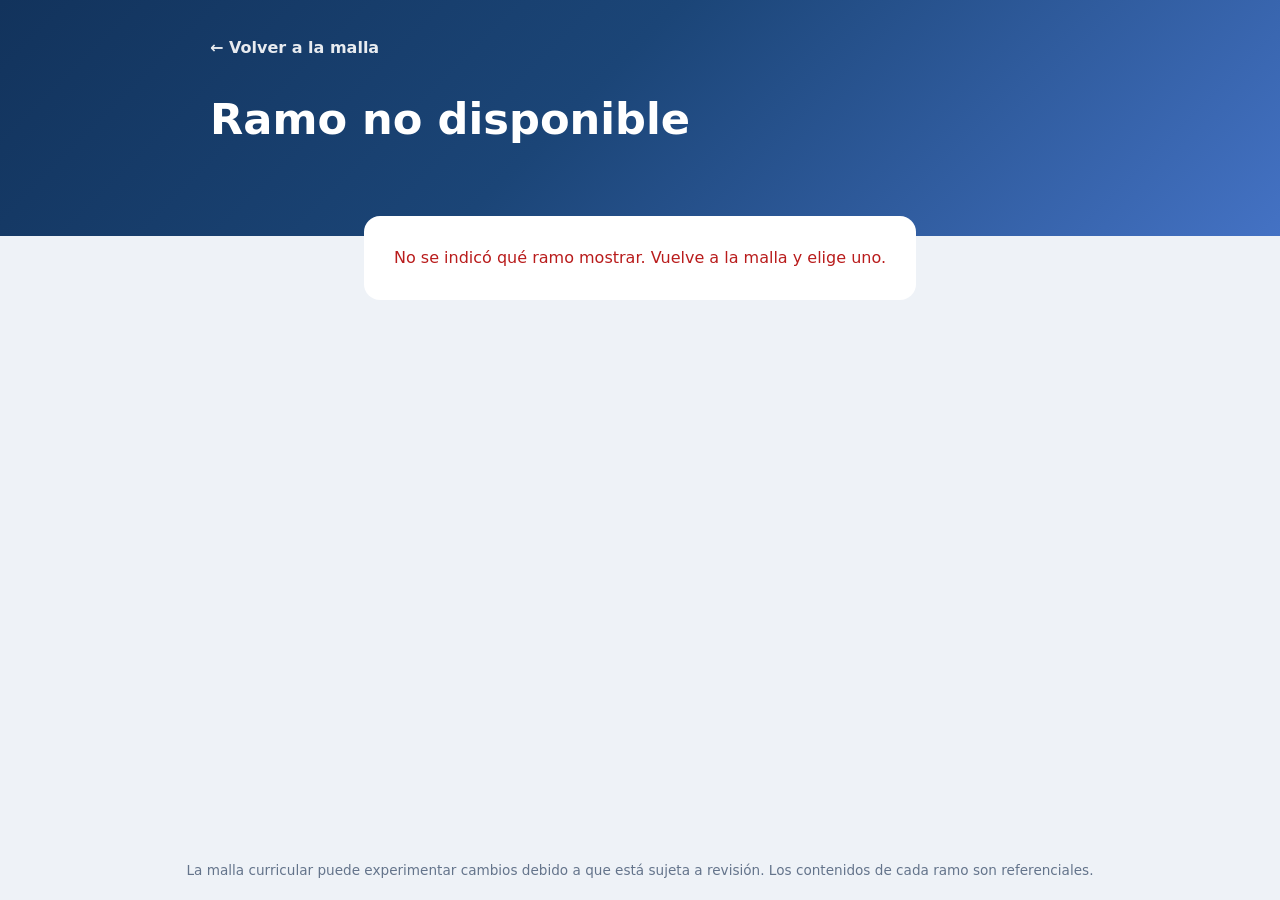
==== malla-informatica/ramo.html @ 6ace287b "Agregar malla de Ingenieria Civil en Computacion e Informatica" ====
<!DOCTYPE html>
<html lang="es">
<head>
  <meta charset="UTF-8">
  <meta name="viewport" content="width=device-width, initial-scale=1">
  <title>Ramo · Malla Informática</title>
  <link rel="icon" href="data:image/svg+xml,%3Csvg xmlns='http://www.w3.org/2000/svg' viewBox='0 0 100 100'%3E%3Ccircle cx='50' cy='50' r='50' fill='%231b4577'/%3E%3C/svg%3E">
  <link rel="stylesheet" href="style.css">
</head>
<body>
  <header class="hero hero-ramo">
    <div class="interior">
      <a class="volver" href="index.html">← Volver a la malla</a>
      <div class="etiquetas" id="etiquetas"></div>
      <h1 id="titulo">Cargando...</h1>
    </div>
  </header>

  <main class="pagina" id="pagina"></main>

  <footer>La malla curricular puede experimentar cambios debido a que está sujeta a revisión. Los contenidos de cada ramo son referenciales.</footer>

  <script>
    const $ = id => document.getElementById(id);

    function crear(tag, clase, texto) {
      const el = document.createElement(tag);
      if (clase) el.className = clase;
      if (texto !== undefined) el.textContent = texto;
      return el;
    }

    function textoSobre(hex) {
      const n = parseInt(hex.slice(1), 16);
      const luz = (0.299 * (n >> 16) + 0.587 * ((n >> 8) & 255) + 0.114 * (n & 255)) / 255;
      return luz > 0.6 ? "#0f2a43" : "#ffffff";
    }

    function mostrarError(msg) {
      $("titulo").textContent = "Ramo no disponible";
      $("pagina").appendChild(crear("p", "error", msg));
    }

    function pintar(d) {
      document.title = d.nombre + " · Malla Informática";
      $("titulo").textContent = d.nombre;

      const areas = {};
      d.areas.forEach(a => areas[a.id] = a);

      const et = $("etiquetas");
      et.appendChild(crear("span", "etiqueta", "Semestre " + d.semestre));
      const etArea = crear("span", "etiqueta");
      const punto = crear("span", "punto");
      punto.style.background = d.area.color;
      etArea.append(punto, d.area.nombre);
      et.appendChild(etArea);

      const pagina = $("pagina");

      const desc = crear("section", "tarjeta");
      desc.append(crear("h2", "", "De qué trata"), crear("p", "", d.descripcion));
      pagina.appendChild(desc);

      const cont = crear("section", "tarjeta");
      cont.appendChild(crear("h2", "", "Contenidos del ramo"));
      const lista = crear("ol", "unidades");
      d.contenidos.forEach(c => {
        const li = crear("li");
        const div = crear("div");
        div.append(crear("small", "", "Unidad " + c.orden), c.tema);
        li.appendChild(div);
        lista.appendChild(li);
      });
      cont.appendChild(lista);
      pagina.appendChild(cont);

      const otros = crear("section", "tarjeta");
      otros.appendChild(crear("h2", "", "Otros ramos del semestre " + d.semestre));
      const chips = crear("div", "otros");
      d.semestre_ramos.forEach(r => {
        const a = crear("a", r.id === d.id ? "actual" : "", r.nombre);
        a.href = "ramo.html?id=" + r.id;
        const col = areas[r.area_id].color;
        a.style.background = col;
        a.style.color = textoSobre(col);
        chips.appendChild(a);
      });
      otros.appendChild(chips);
      pagina.appendChild(otros);

      const nav = crear("nav", "navegacion");
      if (d.anterior) {
        const a = crear("a");
        a.href = "ramo.html?id=" + d.anterior.id;
        a.append(crear("small", "", "← Anterior"), d.anterior.nombre);
        nav.appendChild(a);
      }
      if (d.siguiente) {
        const a = crear("a", "sig");
        a.href = "ramo.html?id=" + d.siguiente.id;
        a.append(crear("small", "", "Siguiente →"), d.siguiente.nombre);
        nav.appendChild(a);
      }
      pagina.appendChild(nav);
    }

    const id = new URLSearchParams(location.search).get("id");

    if (!id) {
      mostrarError("No se indicó qué ramo mostrar. Vuelve a la malla y elige uno.");
    } else {
      fetch("api.php?ramo=" + encodeURIComponent(id))
        .then(r => r.json().then(d => ({ ok: r.ok, d })))
        .then(({ ok, d }) => ok ? pintar(d) : mostrarError(d.error || "No se pudo cargar el ramo."))
        .catch(() => mostrarError("No se pudo conectar con el servidor."));
    }
  </script>
</body>
</html>
---- malla-informatica/style.css ----
:root {
  --prof: #1b4577;
  --disc: #4472c4;
  --gen: #9ab8d4;
  --texto: #1f2937;
  --suave: #64748b;
  --fondo: #eef2f7;
}

* { box-sizing: border-box; margin: 0; padding: 0; }

body {
  font-family: system-ui, -apple-system, "Segoe UI", Roboto, Arial, sans-serif;
  background: var(--fondo);
  color: var(--texto);
  min-height: 100vh;
  display: flex;
  flex-direction: column;
  line-height: 1.5;
}

a { color: inherit; }

/* ---------- Encabezado ---------- */
.hero {
  background: linear-gradient(135deg, #12335c 0%, var(--prof) 45%, var(--disc) 100%);
  color: #fff;
  text-align: center;
  padding: 56px 20px 90px;
}

.hero .universidad {
  display: inline-block;
  font-size: .8rem;
  letter-spacing: .12em;
  text-transform: uppercase;
  background: rgba(255, 255, 255, .15);
  border: 1px solid rgba(255, 255, 255, .35);
  padding: 5px 16px;
  border-radius: 999px;
}

.hero h1 {
  font-size: clamp(1.7rem, 4.2vw, 2.7rem);
  line-height: 1.2;
  margin: 16px auto 10px;
  max-width: 900px;
}

.hero p { opacity: .9; max-width: 720px; margin: 0 auto; }

.estadisticas {
  display: flex;
  justify-content: center;
  gap: 14px;
  flex-wrap: wrap;
  margin-top: 22px;
}

.estadisticas span {
  background: rgba(255, 255, 255, .14);
  padding: 8px 18px;
  border-radius: 12px;
  font-size: .95rem;
}

.estadisticas b { font-size: 1.15rem; }

/* ---------- Barra de búsqueda y leyenda ---------- */
.panel {
  max-width: 1100px;
  width: calc(100% - 40px);
  margin: -38px auto 22px;
  background: #fff;
  border-radius: 18px;
  padding: 18px 22px;
  box-shadow: 0 10px 30px rgba(15, 23, 42, .12);
  display: flex;
  gap: 16px;
  flex-wrap: wrap;
  align-items: center;
  justify-content: space-between;
}

.buscador {
  flex: 1 1 260px;
  padding: 12px 16px;
  border: 2px solid #dbe3ee;
  border-radius: 12px;
  font-size: 1rem;
  outline: none;
  transition: border-color .2s;
}

.buscador:focus { border-color: var(--disc); }

.leyenda { display: flex; gap: 8px; flex-wrap: wrap; }

.chip {
  display: inline-flex;
  align-items: center;
  gap: 8px;
  border: 2px solid #dbe3ee;
  background: #fff;
  border-radius: 999px;
  padding: 6px 14px;
  font-size: .85rem;
  font-weight: 600;
  cursor: pointer;
  font-family: inherit;
  color: var(--texto);
  transition: border-color .2s, background .2s;
}

.chip:hover { border-color: var(--disc); }
.chip.activo { border-color: var(--prof); background: #eaf1fb; }
.punto { width: 14px; height: 14px; border-radius: 50%; flex: none; }

.resultado {
  max-width: 1100px;
  width: calc(100% - 40px);
  margin: 0 auto 10px;
  color: var(--suave);
  font-size: .9rem;
  min-height: 1.3em;
}

/* ---------- Malla ---------- */
.malla {
  display: grid;
  grid-template-columns: repeat(11, minmax(150px, 1fr));
  gap: 12px;
  padding: 6px 20px 30px;
  overflow-x: auto;
  scroll-snap-type: x proximity;
}

.semestre { display: flex; flex-direction: column; gap: 10px; scroll-snap-align: start; }

.semestre h2 {
  font-size: .78rem;
  letter-spacing: .1em;
  text-transform: uppercase;
  text-align: center;
  color: var(--prof);
  padding: 4px 0 2px;
}

.ramo {
  display: flex;
  align-items: center;
  justify-content: center;
  text-align: center;
  min-height: 82px;
  padding: 10px 12px;
  border-radius: 12px;
  font-weight: 700;
  font-size: .86rem;
  line-height: 1.25;
  text-decoration: none;
  box-shadow: 0 2px 6px rgba(15, 23, 42, .12);
  transition: transform .2s, box-shadow .2s, opacity .2s;
}

.ramo:hover, .ramo:focus-visible {
  transform: translateY(-4px);
  box-shadow: 0 10px 22px rgba(15, 23, 42, .25);
  outline: none;
}

.ramo.apagado { opacity: .18; filter: grayscale(.6); }

.nota {
  max-width: 1100px;
  width: calc(100% - 40px);
  margin: 0 auto 30px;
  color: var(--suave);
  font-size: .85rem;
  text-align: center;
}

/* ---------- Página del ramo ---------- */
.hero-ramo { padding: 36px 20px 90px; text-align: left; }
.hero-ramo .interior { max-width: 860px; margin: 0 auto; }

.volver {
  display: inline-block;
  color: #fff;
  text-decoration: none;
  font-weight: 600;
  opacity: .9;
  margin-bottom: 20px;
}
.volver:hover { opacity: 1; text-decoration: underline; }

.hero-ramo h1 { margin: 14px 0 0; max-width: none; }

.etiquetas { display: flex; gap: 8px; flex-wrap: wrap; }

.etiqueta {
  display: inline-flex;
  align-items: center;
  gap: 8px;
  padding: 5px 14px;
  border-radius: 999px;
  font-size: .85rem;
  font-weight: 600;
  background: rgba(255, 255, 255, .18);
  border: 1px solid rgba(255, 255, 255, .4);
  color: #fff;
}

.pagina {
  width: calc(100% - 40px);
  max-width: 860px;
  margin: -50px auto 40px;
  display: flex;
  flex-direction: column;
  gap: 20px;
  flex: 1;
}

.tarjeta {
  background: #fff;
  border-radius: 18px;
  padding: 26px 28px;
  box-shadow: 0 10px 30px rgba(15, 23, 42, .1);
}

.tarjeta h2 { font-size: 1.15rem; color: var(--prof); margin-bottom: 12px; }
.tarjeta p { font-size: 1.02rem; }

.unidades { list-style: none; display: grid; gap: 10px; counter-reset: unidad; }

.unidades li {
  counter-increment: unidad;
  display: flex;
  align-items: center;
  gap: 14px;
  background: #f5f8fc;
  border-radius: 12px;
  padding: 12px 16px;
}

.unidades li::before {
  content: counter(unidad);
  flex: none;
  width: 34px;
  height: 34px;
  border-radius: 50%;
  background: var(--prof);
  color: #fff;
  font-weight: 700;
  display: flex;
  align-items: center;
  justify-content: center;
}

.unidades small { display: block; color: var(--suave); font-size: .75rem; text-transform: uppercase; letter-spacing: .06em; }

.otros { display: flex; gap: 8px; flex-wrap: wrap; }

.otros a {
  text-decoration: none;
  padding: 7px 14px;
  border-radius: 10px;
  font-size: .85rem;
  font-weight: 600;
  transition: transform .15s;
}
.otros a:hover { transform: translateY(-2px); }
.otros a.actual { outline: 3px solid var(--prof); outline-offset: 2px; }

.navegacion { display: flex; justify-content: space-between; gap: 12px; flex-wrap: wrap; }

.navegacion a {
  flex: 1 1 240px;
  text-decoration: none;
  background: #fff;
  border-radius: 14px;
  padding: 14px 18px;
  box-shadow: 0 4px 14px rgba(15, 23, 42, .08);
  transition: transform .2s;
}
.navegacion a:hover { transform: translateY(-3px); }
.navegacion small { display: block; color: var(--suave); font-size: .75rem; text-transform: uppercase; letter-spacing: .06em; }
.navegacion .sig { text-align: right; }

.error {
  background: #fff;
  padding: 30px;
  border-radius: 16px;
  text-align: center;
  color: #b91c1c;
  max-width: 600px;
  margin: 30px auto;
}

footer {
  text-align: center;
  padding: 20px;
  color: var(--suave);
  font-size: .85rem;
}

/* ---------- Celular ---------- */
@media (max-width: 760px) {
  .malla { grid-template-columns: 1fr; overflow-x: visible; }
  .semestre { background: #fff; border-radius: 16px; padding: 14px; box-shadow: 0 4px 14px rgba(15, 23, 42, .08); }
  .ramo { min-height: 60px; }
  .tarjeta { padding: 20px; }
}

.etiqueta .punto { box-shadow: 0 0 0 2px #fff; }
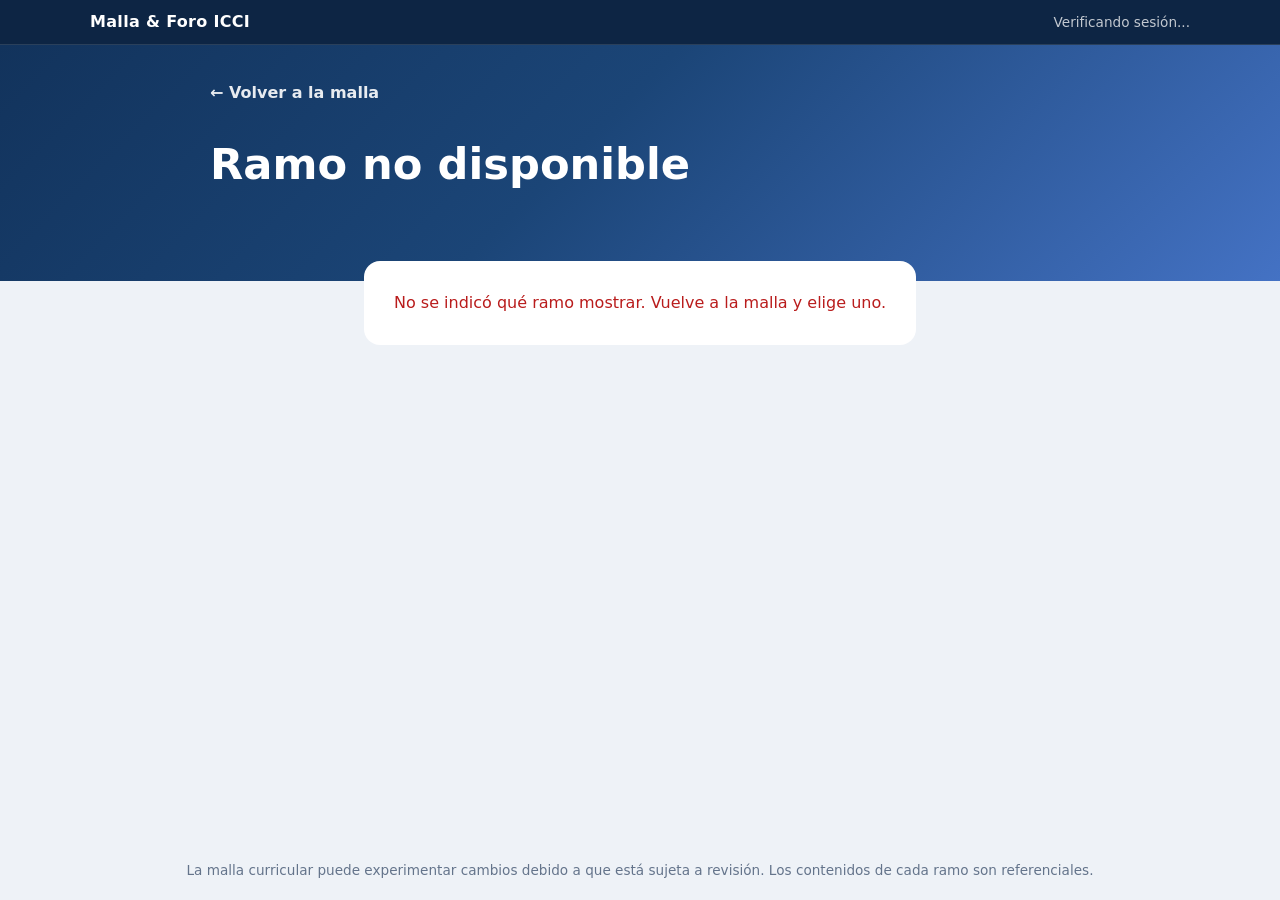
==== commit 88d15d40: "Actualizar malla-informatica con login, foro y subida de proyectos" ====
--- a/malla-informatica/ramo.html
+++ b/malla-informatica/ramo.html
@@ -3,11 +3,20 @@
 <head>
   <meta charset="UTF-8">
   <meta name="viewport" content="width=device-width, initial-scale=1">
-  <title>Ramo · Malla Informática</title>
+  <title>Ramo · Malla y Foro Informática</title>
   <link rel="icon" href="data:image/svg+xml,%3Csvg xmlns='http://www.w3.org/2000/svg' viewBox='0 0 100 100'%3E%3Ccircle cx='50' cy='50' r='50' fill='%231b4577'/%3E%3C/svg%3E">
   <link rel="stylesheet" href="style.css">
 </head>
 <body>
+  <nav class="topbar">
+    <div class="topbar-inner">
+      <a class="brand" href="index.html">Malla &amp; Foro ICCI</a>
+      <div class="auth-bar" id="authBar">
+        <span class="auth-cargando">Verificando sesión...</span>
+      </div>
+    </div>
+  </nav>
+
   <header class="hero hero-ramo">
     <div class="interior">
       <a class="volver" href="index.html">← Volver a la malla</a>
@@ -20,8 +29,41 @@
 
   <footer>La malla curricular puede experimentar cambios debido a que está sujeta a revisión. Los contenidos de cada ramo son referenciales.</footer>
 
+  <!-- Modal de Login / Registro -->
+  <div class="modal-backdrop" id="authModal" hidden>
+    <div class="modal" role="dialog" aria-modal="true" aria-labelledby="modalTitulo">
+      <button type="button" class="modal-cerrar" id="cerrarModal" aria-label="Cerrar">&times;</button>
+      <div class="modal-tabs">
+        <button type="button" class="tab-btn activo" data-tab="login">Iniciar sesión</button>
+        <button type="button" class="tab-btn" data-tab="registro">Crear cuenta</button>
+      </div>
+      <h2 id="modalTitulo">Inicia sesión</h2>
+      <p class="modal-sub" id="modalSub">Ingresa con tu cuenta para subir proyectos y comentar en este ramo.</p>
+      <div class="alerta-error" id="authError" hidden></div>
+      <form id="authForm">
+        <div class="campo" id="campoNombre" hidden>
+          <label for="authNombre">Nombre completo</label>
+          <input type="text" id="authNombre" maxlength="80" placeholder="Ej: Carlos Araya">
+        </div>
+        <div class="campo">
+          <label for="authEmail">Correo electrónico</label>
+          <input type="email" id="authEmail" required maxlength="120" placeholder="tu.correo@ejemplo.cl">
+        </div>
+        <div class="campo">
+          <label for="authPassword">Contraseña</label>
+          <input type="password" id="authPassword" required minlength="6" placeholder="Mínimo 6 caracteres">
+        </div>
+        <button type="submit" class="btn-primario btn-full" id="authSubmit">Entrar</button>
+      </form>
+    </div>
+  </div>
+
   <script>
     const $ = id => document.getElementById(id);
+    const ramoId = new URLSearchParams(location.search).get("id");
+    let estadoAuth = { autenticado: false, usuario: null, csrf_token: "" };
+    let modoAuth = "login";
+    let datosRamo = null;
 
     function crear(tag, clase, texto) {
       const el = document.createElement(tag);
@@ -36,19 +78,372 @@
       return luz > 0.6 ? "#0f2a43" : "#ffffff";
     }
 
+    function formatearTamano(bytes) {
+      if (!bytes) return "";
+      if (bytes < 1024) return bytes + " B";
+      if (bytes < 1024 * 1024) return (bytes / 1024).toFixed(1) + " KB";
+      return (bytes / (1024 * 1024)).toFixed(2) + " MB";
+    }
+
+    function formatearFecha(iso) {
+      if (!iso) return "";
+      const f = new Date(iso.replace(" ", "T"));
+      if (isNaN(f)) return iso;
+      return f.toLocaleDateString("es-CL", { day: "2-digit", month: "short", year: "numeric", hour: "2-digit", minute: "2-digit" });
+    }
+
+    function pintarAuthBar() {
+      const bar = $("authBar");
+      bar.innerHTML = "";
+      if (estadoAuth.autenticado && estadoAuth.usuario) {
+        const saludo = crear("span", "user-badge", "Hola, " + estadoAuth.usuario.nombre);
+        const btnSalir = crear("button", "btn-nav btn-nav-sec", "Cerrar sesión");
+        btnSalir.type = "button";
+        btnSalir.addEventListener("click", cerrarSesion);
+        bar.append(saludo, btnSalir);
+      } else {
+        const btnLogin = crear("button", "btn-nav btn-nav-sec", "Iniciar sesión");
+        btnLogin.type = "button";
+        btnLogin.addEventListener("click", () => abrirModal("login"));
+        const btnReg = crear("button", "btn-nav btn-nav-pri", "Registrarse");
+        btnReg.type = "button";
+        btnReg.addEventListener("click", () => abrirModal("registro"));
+        bar.append(btnLogin, btnReg);
+      }
+    }
+
+    function abrirModal(modo) {
+      modoAuth = modo;
+      $("authError").hidden = true;
+      $("authForm").reset();
+      document.querySelectorAll(".tab-btn").forEach(b => b.classList.toggle("activo", b.dataset.tab === modo));
+      if (modo === "registro") {
+        $("modalTitulo").textContent = "Crear cuenta";
+        $("modalSub").textContent = "Regístrate para publicar proyectos y participar en el foro de este ramo.";
+        $("campoNombre").hidden = false;
+        $("authNombre").required = true;
+        $("authSubmit").textContent = "Registrarme";
+      } else {
+        $("modalTitulo").textContent = "Inicia sesión";
+        $("modalSub").textContent = "Ingresa con tu cuenta para subir proyectos y comentar en este ramo.";
+        $("campoNombre").hidden = true;
+        $("authNombre").required = false;
+        $("authSubmit").textContent = "Entrar";
+      }
+      $("authModal").hidden = false;
+    }
+
+    function cerrarModal() {
+      $("authModal").hidden = true;
+    }
+
+    $("cerrarModal").addEventListener("click", cerrarModal);
+    $("authModal").addEventListener("click", e => { if (e.target === $("authModal")) cerrarModal(); });
+    document.querySelectorAll(".tab-btn").forEach(b => b.addEventListener("click", () => abrirModal(b.dataset.tab)));
+
+    $("authForm").addEventListener("submit", async e => {
+      e.preventDefault();
+      $("authError").hidden = true;
+      const payload = {
+        nombre: $("authNombre").value.trim(),
+        email: $("authEmail").value.trim(),
+        password: $("authPassword").value
+      };
+      try {
+        const res = await fetch("auth.php?accion=" + modoAuth, {
+          method: "POST",
+          headers: { "Content-Type": "application/json" },
+          body: JSON.stringify(payload)
+        });
+        const data = await res.json();
+        if (!res.ok) {
+          $("authError").textContent = data.error || "Error al procesar la solicitud.";
+          $("authError").hidden = false;
+          return;
+        }
+        estadoAuth = { autenticado: true, usuario: data.usuario, csrf_token: data.csrf_token };
+        pintarAuthBar();
+        cerrarModal();
+        if (datosRamo) pintar(datosRamo);
+      } catch {
+        $("authError").textContent = "No se pudo conectar con el servidor.";
+        $("authError").hidden = false;
+      }
+    });
+
+    async function cerrarSesion() {
+      await fetch("auth.php?accion=logout", { method: "POST" });
+      estadoAuth = { autenticado: false, usuario: null, csrf_token: "" };
+      pintarAuthBar();
+      if (datosRamo) pintar(datosRamo);
+    }
+
     function mostrarError(msg) {
       $("titulo").textContent = "Ramo no disponible";
+      $("pagina").innerHTML = "";
       $("pagina").appendChild(crear("p", "error", msg));
     }
 
+    async function recargarRamo() {
+      const res = await fetch("api.php?ramo=" + encodeURIComponent(ramoId));
+      const d = await res.json();
+      if (res.ok) {
+        datosRamo = d;
+        pintar(d);
+      }
+    }
+
+    function construirSeccionForo(d) {
+      const foro = crear("section", "tarjeta foro-seccion");
+      const cabecera = crear("div", "foro-header");
+      const h2 = crear("h2", "", "Foro y Proyectos de la Asignatura (" + d.proyectos.length + ")");
+      cabecera.appendChild(h2);
+      foro.appendChild(cabecera);
+
+      // Caja para publicar proyecto
+      if (estadoAuth.autenticado) {
+        const formBox = crear("form", "form-proyecto");
+        formBox.appendChild(crear("h3", "", "Subir un proyecto o material a " + d.nombre));
+
+        const errBox = crear("div", "alerta-error");
+        errBox.hidden = true;
+        formBox.appendChild(errBox);
+
+        const okBox = crear("div", "alerta-ok");
+        okBox.hidden = true;
+        formBox.appendChild(okBox);
+
+        const cTitulo = crear("div", "campo");
+        cTitulo.appendChild(crear("label", "", "Título del proyecto *"));
+        const inTitulo = crear("input");
+        inTitulo.type = "text";
+        inTitulo.required = true;
+        inTitulo.maxLength = 160;
+        inTitulo.placeholder = "Ej: Sistema de inventario en PHP y MySQL / Informe Lab 2";
+        cTitulo.appendChild(inTitulo);
+
+        const cDesc = crear("div", "campo");
+        cDesc.appendChild(crear("label", "", "Descripción, tecnologías y notas *"));
+        const inDesc = crear("textarea");
+        inDesc.rows = 3;
+        inDesc.required = true;
+        inDesc.placeholder = "Explica de qué trata tu proyecto, cómo ejecutarlo o qué contiene el archivo...";
+        cDesc.appendChild(inDesc);
+
+        const filaExtras = crear("div", "fila-dos");
+
+        const cArchivo = crear("div", "campo");
+        cArchivo.appendChild(crear("label", "", "Archivo adjunto (ZIP, PDF, código, máx. 25 MB)"));
+        const inFile = crear("input");
+        inFile.type = "file";
+        cArchivo.appendChild(inFile);
+
+        const cRepo = crear("div", "campo");
+        cRepo.appendChild(crear("label", "", "Enlace a GitHub / Drive / Demo (opcional)"));
+        const inRepo = crear("input");
+        inRepo.type = "url";
+        inRepo.placeholder = "https://github.com/usuario/proyecto";
+        cRepo.appendChild(inRepo);
+
+        filaExtras.append(cArchivo, cRepo);
+
+        const btnPub = crear("button", "btn-primario", "Publicar proyecto");
+        btnPub.type = "submit";
+
+        formBox.append(cTitulo, cDesc, filaExtras, btnPub);
+
+        formBox.addEventListener("submit", async e => {
+          e.preventDefault();
+          errBox.hidden = true;
+          okBox.hidden = true;
+          btnPub.disabled = true;
+          btnPub.textContent = "Subiendo...";
+
+          const fd = new FormData();
+          fd.append("csrf_token", estadoAuth.csrf_token);
+          fd.append("ramo_id", d.id);
+          fd.append("titulo", inTitulo.value.trim());
+          fd.append("descripcion", inDesc.value.trim());
+          fd.append("repo_url", inRepo.value.trim());
+          if (inFile.files[0]) {
+            fd.append("archivo", inFile.files[0]);
+          }
+
+          try {
+            const res = await fetch("api.php?accion=subir_proyecto", {
+              method: "POST",
+              body: fd
+            });
+            const resp = await res.json();
+            if (!res.ok) {
+              errBox.textContent = resp.error || "No se pudo publicar el proyecto.";
+              errBox.hidden = false;
+            } else {
+              await recargarRamo();
+            }
+          } catch {
+            errBox.textContent = "Error de red al subir el proyecto.";
+            errBox.hidden = false;
+          } finally {
+            btnPub.disabled = false;
+            btnPub.textContent = "Publicar proyecto";
+          }
+        });
+
+        foro.appendChild(formBox);
+      } else {
+        const aviso = crear("div", "aviso-login");
+        const p = crear("p", "", "Inicia sesión o regístrate para subir archivos de tus proyectos y comentar en este ramo.");
+        const acciones = crear("div", "aviso-acciones");
+        const b1 = crear("button", "btn-primario", "Iniciar sesión");
+        b1.type = "button";
+        b1.addEventListener("click", () => abrirModal("login"));
+        const b2 = crear("button", "btn-secundario", "Crear cuenta");
+        b2.type = "button";
+        b2.addEventListener("click", () => abrirModal("registro"));
+        acciones.append(b1, b2);
+        aviso.append(p, acciones);
+        foro.appendChild(aviso);
+      }
+
+      // Lista de proyectos publicados
+      if (!d.proyectos || d.proyectos.length === 0) {
+        foro.appendChild(crear("p", "sin-proyectos", "Aún no hay proyectos publicados en esta asignatura. ¡Sé el primero en aportar!"));
+        return foro;
+      }
+
+      const listaProy = crear("div", "lista-proyectos");
+      d.proyectos.forEach(p => {
+        const card = crear("article", "proyecto-card");
+
+        const top = crear("div", "proyecto-top");
+        const info = crear("div");
+        info.appendChild(crear("h3", "", p.titulo));
+        const meta = crear("p", "proyecto-meta", "Publicado por " + p.autor_nombre + " · " + formatearFecha(p.creado_en));
+        info.appendChild(meta);
+        top.appendChild(info);
+
+        if (estadoAuth.autenticado && (estadoAuth.usuario.id === p.usuario_id || estadoAuth.usuario.rol === "admin")) {
+          const btnDel = crear("button", "btn-peligro-sm", "Eliminar");
+          btnDel.type = "button";
+          btnDel.addEventListener("click", async () => {
+            if (!confirm("¿Seguro que quieres eliminar este proyecto?")) return;
+            const res = await fetch("api.php?accion=eliminar_proyecto", {
+              method: "POST",
+              headers: {
+                "Content-Type": "application/json",
+                "X-CSRF-Token": estadoAuth.csrf_token
+              },
+              body: JSON.stringify({ proyecto_id: p.id })
+            });
+            if (res.ok) await recargarRamo();
+          });
+          top.appendChild(btnDel);
+        }
+
+        card.appendChild(top);
+        card.appendChild(crear("p", "proyecto-desc", p.descripcion));
+
+        // Adjuntos y enlaces
+        const adjuntos = crear("div", "proyecto-adjuntos");
+        if (p.archivo_nombre) {
+          const linkDescarga = crear("a", "pill-recurso pill-archivo", "Descargar: " + p.archivo_nombre + " (" + formatearTamano(p.archivo_tamano) + ")");
+          linkDescarga.href = "api.php?accion=descargar&proyecto_id=" + p.id;
+          adjuntos.appendChild(linkDescarga);
+        }
+        if (p.repo_url) {
+          const linkRepo = crear("a", "pill-recurso pill-repo", "Ver repositorio / enlace externo ↗");
+          linkRepo.href = p.repo_url;
+          linkRepo.target = "_blank";
+          linkRepo.rel = "noopener noreferrer";
+          adjuntos.appendChild(linkRepo);
+        }
+        if (adjuntos.children.length > 0) {
+          card.appendChild(adjuntos);
+        }
+
+        // Comentarios del proyecto
+        const comWrap = crear("div", "comentarios-box");
+        comWrap.appendChild(crear("h4", "", "Comentarios (" + p.comentarios.length + ")"));
+
+        if (p.comentarios.length > 0) {
+          const ul = crear("ul", "lista-comentarios");
+          p.comentarios.forEach(c => {
+            const li = crear("li", "comentario-item");
+            const cHead = crear("div", "comentario-head");
+            cHead.append(
+              crear("strong", "", c.autor_nombre),
+              crear("span", "", formatearFecha(c.creado_en))
+            );
+            if (estadoAuth.autenticado && (estadoAuth.usuario.id === c.usuario_id || estadoAuth.usuario.rol === "admin")) {
+              const bDelC = crear("button", "btn-link-del", "Borrar");
+              bDelC.type = "button";
+              bDelC.addEventListener("click", async () => {
+                const res = await fetch("api.php?accion=eliminar_comentario", {
+                  method: "POST",
+                  headers: {
+                    "Content-Type": "application/json",
+                    "X-CSRF-Token": estadoAuth.csrf_token
+                  },
+                  body: JSON.stringify({ comentario_id: c.id })
+                });
+                if (res.ok) await recargarRamo();
+              });
+              cHead.appendChild(bDelC);
+            }
+            li.append(cHead, crear("p", "", c.contenido));
+            ul.appendChild(li);
+          });
+          comWrap.appendChild(ul);
+        }
+
+        if (estadoAuth.autenticado) {
+          const fCom = crear("form", "form-comentario");
+          const inCom = crear("input");
+          inCom.type = "text";
+          inCom.required = true;
+          inCom.maxLength = 1000;
+          inCom.placeholder = "Escribe una duda, aporte o feedback sobre este proyecto...";
+          const bCom = crear("button", "btn-secundario", "Comentar");
+          bCom.type = "submit";
+          fCom.append(inCom, bCom);
+
+          fCom.addEventListener("submit", async e => {
+            e.preventDefault();
+            const txt = inCom.value.trim();
+            if (!txt) return;
+            bCom.disabled = true;
+            const res = await fetch("api.php?accion=comentar", {
+              method: "POST",
+              headers: {
+                "Content-Type": "application/json",
+                "X-CSRF-Token": estadoAuth.csrf_token
+              },
+              body: JSON.stringify({ proyecto_id: p.id, contenido: txt })
+            });
+            bCom.disabled = false;
+            if (res.ok) await recargarRamo();
+          });
+          comWrap.appendChild(fCom);
+        }
+
+        card.appendChild(comWrap);
+        listaProy.appendChild(card);
+      });
+
+      foro.appendChild(listaProy);
+      return foro;
+    }
+
     function pintar(d) {
-      document.title = d.nombre + " · Malla Informática";
+      document.title = d.nombre + " · Malla y Foro Informática";
       $("titulo").textContent = d.nombre;
 
       const areas = {};
       d.areas.forEach(a => areas[a.id] = a);
 
       const et = $("etiquetas");
+      et.innerHTML = "";
       et.appendChild(crear("span", "etiqueta", "Semestre " + d.semestre));
       const etArea = crear("span", "etiqueta");
       const punto = crear("span", "punto");
@@ -57,6 +452,7 @@
       et.appendChild(etArea);
 
       const pagina = $("pagina");
+      pagina.innerHTML = "";
 
       const desc = crear("section", "tarjeta");
       desc.append(crear("h2", "", "De qué trata"), crear("p", "", d.descripcion));
@@ -74,6 +470,9 @@
       });
       cont.appendChild(lista);
       pagina.appendChild(cont);
+
+      // Sección Foro y Proyectos
+      pagina.appendChild(construirSeccionForo(d));
 
       const otros = crear("section", "tarjeta");
       otros.appendChild(crear("h2", "", "Otros ramos del semestre " + d.semestre));
@@ -105,15 +504,27 @@
       pagina.appendChild(nav);
     }
 
-    const id = new URLSearchParams(location.search).get("id");
-
-    if (!id) {
+    if (!ramoId) {
       mostrarError("No se indicó qué ramo mostrar. Vuelve a la malla y elige uno.");
     } else {
-      fetch("api.php?ramo=" + encodeURIComponent(id))
-        .then(r => r.json().then(d => ({ ok: r.ok, d })))
-        .then(({ ok, d }) => ok ? pintar(d) : mostrarError(d.error || "No se pudo cargar el ramo."))
-        .catch(() => mostrarError("No se pudo conectar con el servidor."));
+      Promise.all([
+        fetch("auth.php?accion=estado").then(r => r.json()).catch(() => ({ autenticado: false })),
+        fetch("api.php?ramo=" + encodeURIComponent(ramoId)).then(r => r.json().then(d => ({ ok: r.ok, d })))
+      ])
+        .then(([auth, { ok, d }]) => {
+          estadoAuth = auth;
+          pintarAuthBar();
+          if (ok) {
+            datosRamo = d;
+            pintar(d);
+          } else {
+            mostrarError(d.error || "No se pudo cargar el ramo.");
+          }
+        })
+        .catch(() => {
+          pintarAuthBar();
+          mostrarError("No se pudo conectar con el servidor.");
+        });
     }
   </script>
 </body>
--- a/malla-informatica/style.css
+++ b/malla-informatica/style.css
@@ -312,3 +312,406 @@
 }
 
 .etiqueta .punto { box-shadow: 0 0 0 2px #fff; }
+
+
+/* ---------- Barra superior y Autenticación ---------- */
+.topbar {
+  background: #0d2544;
+  color: #fff;
+  border-bottom: 1px solid rgba(255, 255, 255, .12);
+  position: sticky;
+  top: 0;
+  z-index: 50;
+}
+
+.topbar-inner {
+  max-width: 1140px;
+  margin: 0 auto;
+  padding: 10px 20px;
+  display: flex;
+  align-items: center;
+  justify-content: space-between;
+  gap: 12px;
+}
+
+.brand {
+  font-weight: 800;
+  text-decoration: none;
+  font-size: 1rem;
+  letter-spacing: .02em;
+}
+
+.auth-bar {
+  display: flex;
+  align-items: center;
+  gap: 10px;
+  flex-wrap: wrap;
+}
+
+.auth-cargando { font-size: .85rem; opacity: .75; }
+
+.user-badge {
+  font-size: .88rem;
+  font-weight: 600;
+  background: rgba(255, 255, 255, .14);
+  padding: 5px 12px;
+  border-radius: 999px;
+}
+
+.btn-nav {
+  border: none;
+  border-radius: 8px;
+  padding: 6px 14px;
+  font-size: .85rem;
+  font-weight: 700;
+  cursor: pointer;
+  font-family: inherit;
+}
+
+.btn-nav-sec { background: rgba(255, 255, 255, .15); color: #fff; }
+.btn-nav-sec:hover { background: rgba(255, 255, 255, .25); }
+.btn-nav-pri { background: #fff; color: var(--prof); }
+.btn-nav-pri:hover { background: #e2e8f0; }
+
+/* ---------- Badge de proyectos en la malla ---------- */
+.ramo {
+  flex-direction: column;
+  gap: 6px;
+}
+
+.ramo-badge {
+  font-size: .7rem;
+  font-weight: 700;
+  padding: 2px 8px;
+  border-radius: 999px;
+  background: rgba(0, 0, 0, .22);
+  color: inherit;
+}
+
+/* ---------- Modal Login / Registro ---------- */
+.modal-backdrop {
+  position: fixed;
+  inset: 0;
+  background: rgba(15, 23, 42, .65);
+  display: flex;
+  align-items: center;
+  justify-content: center;
+  padding: 16px;
+  z-index: 100;
+}
+
+.modal-backdrop[hidden] { display: none; }
+
+.modal {
+  background: #fff;
+  width: 100%;
+  max-width: 430px;
+  border-radius: 18px;
+  padding: 26px;
+  position: relative;
+  box-shadow: 0 20px 50px rgba(15, 23, 42, .3);
+}
+
+.modal-cerrar {
+  position: absolute;
+  top: 14px;
+  right: 16px;
+  background: none;
+  border: none;
+  font-size: 1.6rem;
+  line-height: 1;
+  cursor: pointer;
+  color: var(--suave);
+}
+
+.modal-tabs {
+  display: flex;
+  gap: 8px;
+  margin-bottom: 16px;
+  border-bottom: 2px solid #e2e8f0;
+  padding-bottom: 10px;
+}
+
+.tab-btn {
+  background: none;
+  border: none;
+  font-family: inherit;
+  font-weight: 700;
+  font-size: .92rem;
+  color: var(--suave);
+  cursor: pointer;
+  padding: 6px 12px;
+  border-radius: 8px;
+}
+
+.tab-btn.activo {
+  background: #eaf1fb;
+  color: var(--prof);
+}
+
+.modal h2 { color: var(--prof); font-size: 1.3rem; margin-bottom: 4px; }
+.modal-sub { color: var(--suave); font-size: .88rem; margin-bottom: 16px; }
+
+/* ---------- Formularios y Botones ---------- */
+.campo {
+  display: flex;
+  flex-direction: column;
+  gap: 5px;
+  margin-bottom: 12px;
+}
+
+.campo label {
+  font-size: .85rem;
+  font-weight: 700;
+  color: var(--texto);
+}
+
+.campo input[type="text"],
+.campo input[type="email"],
+.campo input[type="password"],
+.campo input[type="url"],
+.campo textarea {
+  padding: 10px 12px;
+  border: 2px solid #dbe3ee;
+  border-radius: 10px;
+  font-size: .95rem;
+  font-family: inherit;
+  outline: none;
+}
+
+.campo input:focus,
+.campo textarea:focus { border-color: var(--disc); }
+
+.fila-dos {
+  display: grid;
+  grid-template-columns: 1fr 1fr;
+  gap: 12px;
+}
+
+@media (max-width: 640px) {
+  .fila-dos { grid-template-columns: 1fr; }
+}
+
+.btn-primario,
+.btn-secundario,
+.btn-peligro-sm {
+  border: none;
+  border-radius: 10px;
+  font-family: inherit;
+  font-weight: 700;
+  cursor: pointer;
+  transition: opacity .15s, transform .15s;
+}
+
+.btn-primario {
+  background: var(--prof);
+  color: #fff;
+  padding: 11px 18px;
+  font-size: .95rem;
+}
+.btn-primario:hover { opacity: .92; }
+.btn-primario:disabled { opacity: .6; cursor: not-allowed; }
+.btn-full { width: 100%; }
+
+.btn-secundario {
+  background: #eaf1fb;
+  color: var(--prof);
+  padding: 9px 15px;
+  font-size: .88rem;
+}
+.btn-secundario:hover { background: #dce8f9; }
+
+.btn-peligro-sm {
+  background: #fee2e2;
+  color: #b91c1c;
+  padding: 5px 10px;
+  font-size: .78rem;
+}
+
+.alerta-error {
+  background: #fee2e2;
+  color: #991b1b;
+  padding: 10px 12px;
+  border-radius: 10px;
+  font-size: .88rem;
+  margin-bottom: 12px;
+}
+
+.alerta-ok {
+  background: #dcfce7;
+  color: #166534;
+  padding: 10px 12px;
+  border-radius: 10px;
+  font-size: .88rem;
+  margin-bottom: 12px;
+}
+
+/* ---------- Foro y Proyectos en Ramo ---------- */
+.form-proyecto {
+  background: #f8fafc;
+  border: 1px solid #dbe3ee;
+  border-radius: 14px;
+  padding: 18px;
+  margin-bottom: 22px;
+}
+
+.form-proyecto h3 {
+  font-size: 1rem;
+  color: var(--prof);
+  margin-bottom: 12px;
+}
+
+.aviso-login {
+  background: #f1f5f9;
+  border: 1px dashed #94a3b8;
+  border-radius: 14px;
+  padding: 18px;
+  margin-bottom: 20px;
+  display: flex;
+  align-items: center;
+  justify-content: space-between;
+  gap: 14px;
+  flex-wrap: wrap;
+}
+
+.aviso-login p { font-size: .95rem; color: var(--texto); }
+.aviso-acciones { display: flex; gap: 8px; }
+
+.sin-proyectos {
+  color: var(--suave);
+  text-align: center;
+  padding: 20px 10px;
+  font-size: .95rem;
+}
+
+.lista-proyectos {
+  display: flex;
+  flex-direction: column;
+  gap: 16px;
+}
+
+.proyecto-card {
+  border: 1px solid #dbe3ee;
+  border-radius: 14px;
+  padding: 18px;
+  background: #fff;
+}
+
+.proyecto-top {
+  display: flex;
+  justify-content: space-between;
+  align-items: flex-start;
+  gap: 12px;
+  margin-bottom: 8px;
+}
+
+.proyecto-top h3 {
+  font-size: 1.08rem;
+  color: var(--prof);
+}
+
+.proyecto-meta {
+  font-size: .8rem !important;
+  color: var(--suave);
+}
+
+.proyecto-desc {
+  font-size: .95rem !important;
+  white-space: pre-line;
+  margin-bottom: 12px;
+}
+
+.proyecto-adjuntos {
+  display: flex;
+  gap: 10px;
+  flex-wrap: wrap;
+  margin-bottom: 14px;
+}
+
+.pill-recurso {
+  display: inline-flex;
+  align-items: center;
+  text-decoration: none;
+  font-size: .84rem;
+  font-weight: 700;
+  padding: 7px 13px;
+  border-radius: 10px;
+}
+
+.pill-archivo {
+  background: #1b4577;
+  color: #fff;
+}
+.pill-archivo:hover { opacity: .9; }
+
+.pill-repo {
+  background: #eaf1fb;
+  color: var(--prof);
+  border: 1px solid #bfdbfe;
+}
+.pill-repo:hover { background: #dce8f9; }
+
+/* ---------- Comentarios ---------- */
+.comentarios-box {
+  border-top: 1px solid #e2e8f0;
+  padding-top: 12px;
+}
+
+.comentarios-box h4 {
+  font-size: .85rem;
+  color: var(--suave);
+  margin-bottom: 8px;
+}
+
+.lista-comentarios {
+  list-style: none;
+  display: flex;
+  flex-direction: column;
+  gap: 8px;
+  margin-bottom: 10px;
+}
+
+.comentario-item {
+  background: #f8fafc;
+  border-radius: 10px;
+  padding: 9px 12px;
+}
+
+.comentario-head {
+  display: flex;
+  align-items: center;
+  gap: 8px;
+  font-size: .78rem;
+  color: var(--suave);
+  margin-bottom: 3px;
+}
+
+.comentario-head strong { color: var(--texto); }
+
+.btn-link-del {
+  margin-left: auto;
+  background: none;
+  border: none;
+  color: #b91c1c;
+  font-size: .75rem;
+  cursor: pointer;
+  text-decoration: underline;
+}
+
+.comentario-item p { font-size: .9rem !important; }
+
+.form-comentario {
+  display: flex;
+  gap: 8px;
+}
+
+.form-comentario input {
+  flex: 1;
+  padding: 8px 12px;
+  border: 2px solid #dbe3ee;
+  border-radius: 10px;
+  font-size: .88rem;
+  font-family: inherit;
+}
+
+.form-comentario input:focus { outline: none; border-color: var(--disc); }
